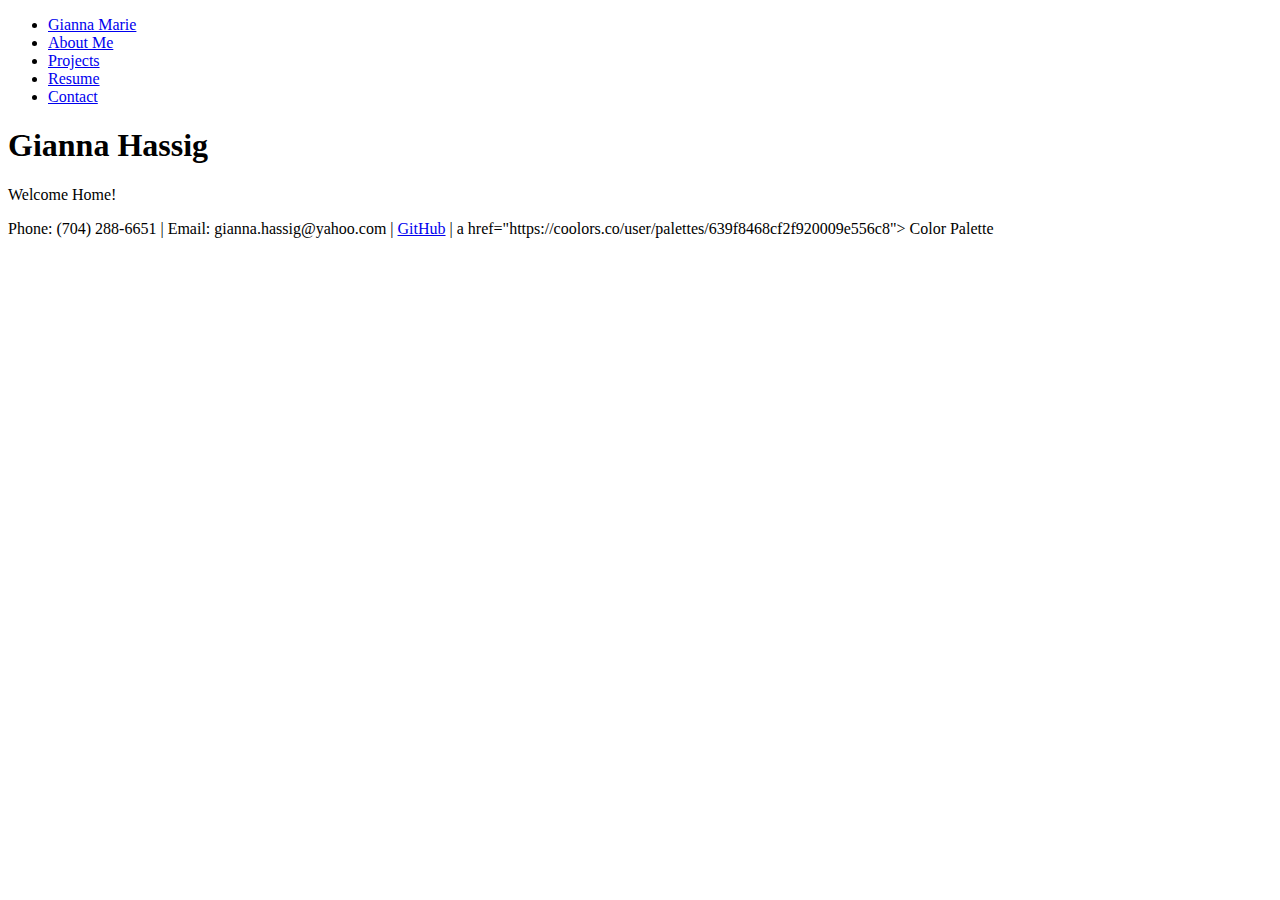
==== portfolio/index.html @ 5fc7fcf4 "Update index.html" ====
<!doctype html>
<html lang= "en">
  <head>
    <meta charset= "utf-8">
    <title>Hassig</title>
    <link rel="icon" type="image/png" href="icon.png">
    <link rel="stylesheet" href="styles.css">
    <script src="script.js" defer></script>
  </head>
  <body>
<div id="header"></div>
    <h1 class="name">Gianna Hassig</h1>
    <p>Welcome Home!</p>
<div id="footer"></div>  </body>
</html>
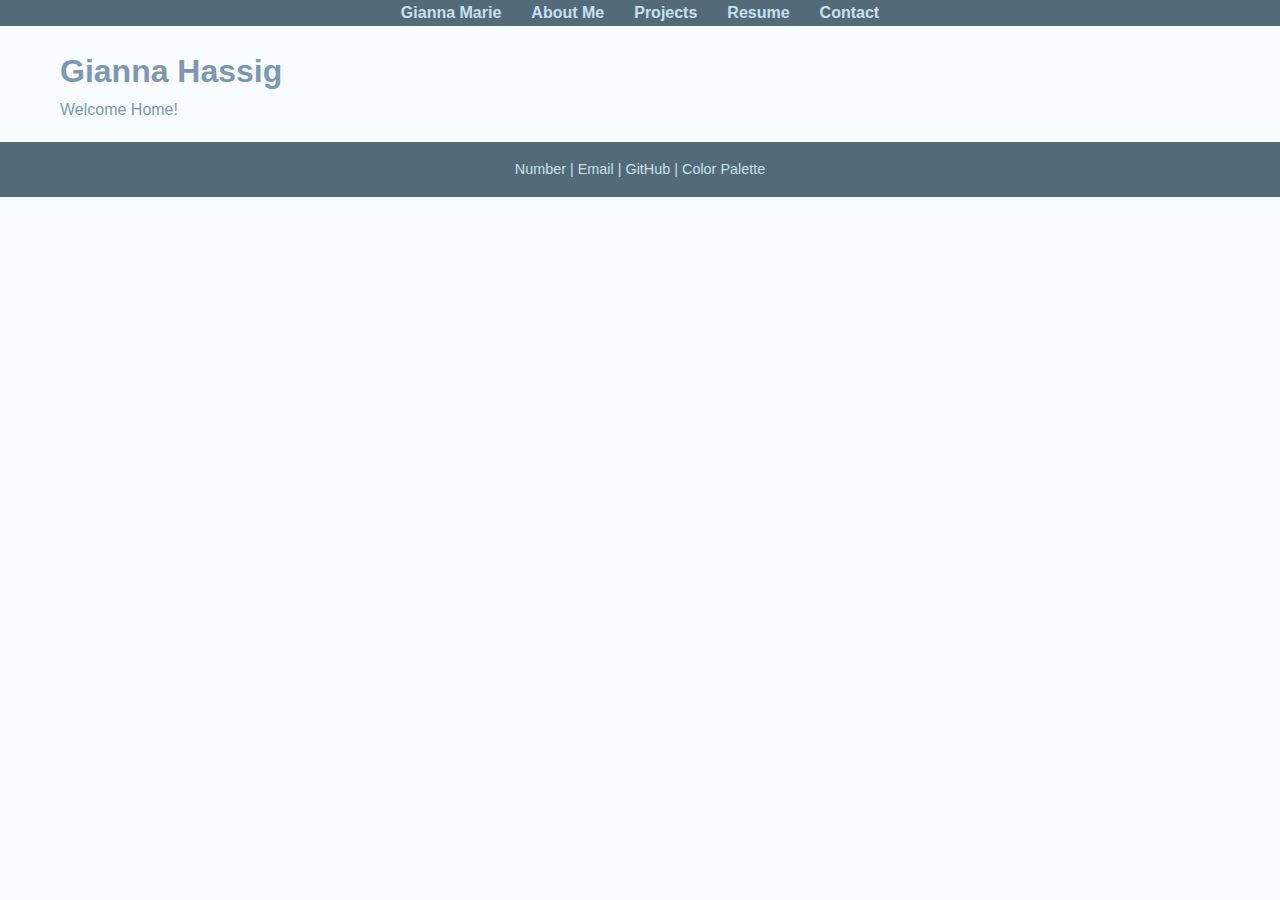
==== commit 5a667787: "Update index.html" ====
--- a/portfolio/index.html
+++ b/portfolio/index.html
@@ -9,7 +9,10 @@
   </head>
   <body>
 <div id="header"></div>
-    <h1 class="name">Gianna Hassig</h1>
-    <p>Welcome Home!</p>
-<div id="footer"></div>  </body>
+    <main class="home-container">
+        <h1 class="name">Gianna Hassig</h1>
+        <p>Welcome Home!</p>
+    </main>
+    <div id="footer"></div>
+  </body>
 </html>
--- a/portfolio/styles.css
+++ b/portfolio/styles.css
@@ -0,0 +1,152 @@
+* {
+  margin: 0;
+  padding: 0;
+  box-sizing: border-box;
+}
+
+body {
+  font-family: Arial, sans-serif;
+  line-height: 1.6;
+  color: #7C98B3;
+  background-color: #f8fcff;
+}
+
+.header {
+  background-color: #536B78;
+  color: #E5F1F7;
+  padding: 1rem;
+  text-align: center;
+}
+
+.navbar ul {
+  list-style: none;
+  padding: 0;
+  display: flex;
+  justify-content: center;
+  background-color: #536B78;
+}
+
+.navbar ul li {
+  margin: 0 15px;
+}
+
+.navbar ul li a {
+  color: #C7E0EF;
+  text-decoration: none;
+  font-weight: bold;
+}
+
+.navbar ul li a:hover {
+  text-decoration: underline;
+  color: #536B78;
+}
+
+.profile-photo {
+  width: 150px;
+  height: 150px;
+  object-fit: cover;
+  border-radius: 50%;
+  margin: 20px auto;
+}
+
+main {
+  padding: 20px;
+  max-width: 1200px;
+  margin: 0 auto;
+}
+
+.about-content h1, .resume-content h1 {
+  text-align: center;
+  font-size: 2rem;
+  margin-bottom: 20px;
+  color: #7C98B3;
+}
+
+.about-content p {
+  font-size: 1.1rem;
+  line-height: 1.8;
+  margin-bottom: 1.2rem;
+  color: #536B78;
+}
+
+.resume-content {
+  text-align: center;
+}
+
+.resume-pdf {
+  width: 100%;
+  height: 600px;
+  border: none;
+}
+
+.download-link {
+  text-decoration: none;
+  background-color: #7C98B3;
+  color: #C7E0EF;
+  padding: 0.5rem 1rem;
+  border-radius: 5px;
+  display: inline-block;
+  margin-top: 20px;
+}
+
+.download-link:hover {
+  background-color: #536B78;
+}
+
+.footer {
+  background-color: #536B78;
+  color: #C7E0EF;
+  text-align: center;
+  padding: 1rem;
+  font-size: 0.9rem;
+}
+
+.footer a {
+  color: #C7E0EF;
+  text-decoration: none;
+}
+
+.footer a:hover {
+  text-decoration: underline;
+}
+
+.contact-form-container {
+  max-width: 600px;
+  margin: 0 auto;
+  padding: 1rem;
+  background-color: #7C98B3;
+  border-radius: 5px;
+}
+
+.input-group {
+  margin-bottom: 1rem;
+}
+
+.input-group label {
+  display: block;
+  margin-bottom: 0.5rem;
+  font-weight: bold;
+  color: #637081;
+}
+
+.input-group input[type="text"],
+.input-group textarea {
+  width: 100%;
+  padding: 0.5rem;
+  border: 1px solid #ddd;
+  border-radius: 4px;
+}
+
+.contact-form input[type="submit"] {
+  background-color: #ACCBE1;
+  color: #637081;
+  border: none;
+  padding: 1rem 2rem;
+  font-size: 1rem;
+  cursor: pointer;
+  border-radius: 4px;
+}
+
+.contact-form input[type="submit"]:hover {
+  background-color: #536B78;
+}
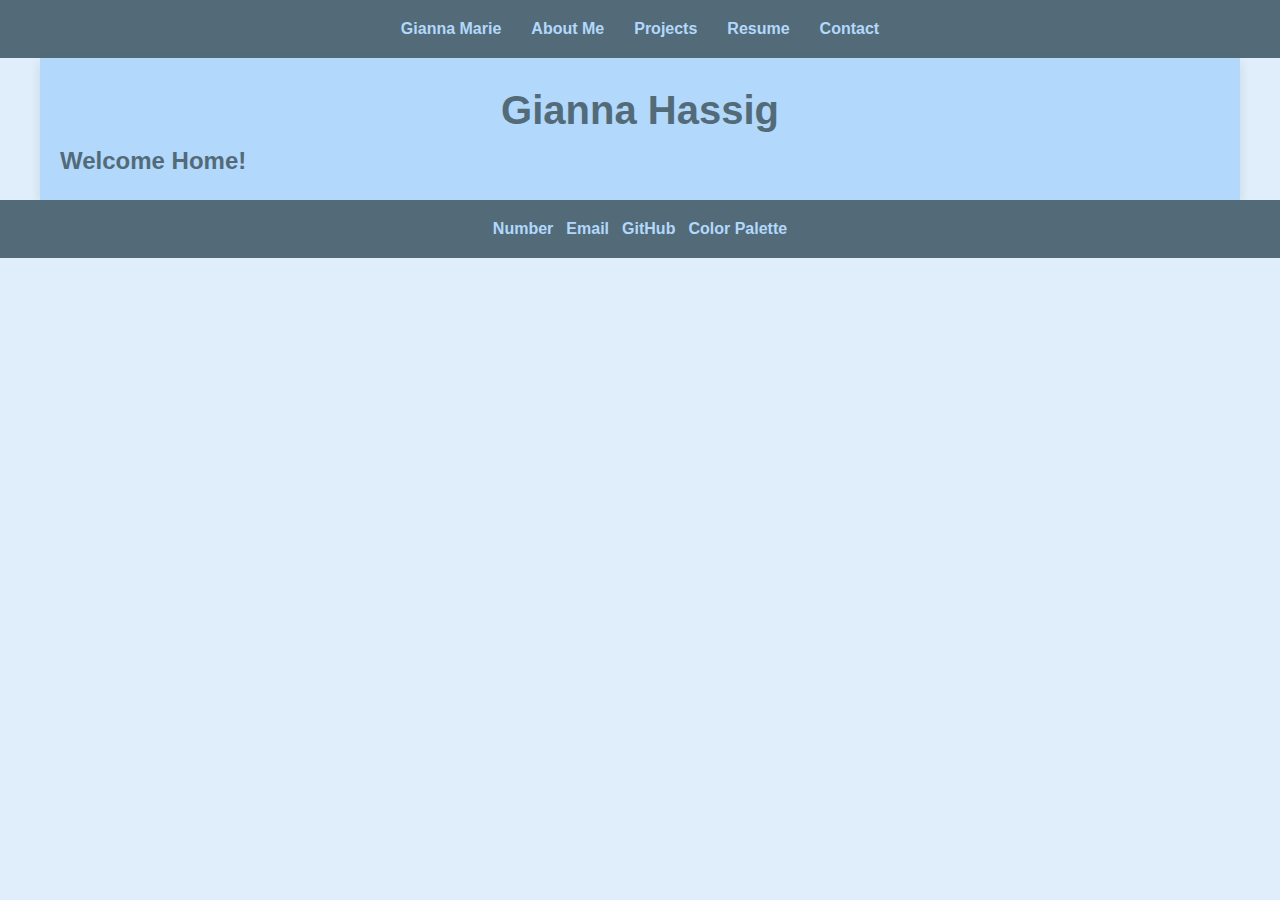
==== commit 8d131a65: "Update index.html" ====
--- a/portfolio/index.html
+++ b/portfolio/index.html
@@ -11,7 +11,7 @@
 <div id="header"></div>
     <main class="home-container">
         <h1 class="name">Gianna Hassig</h1>
-        <p>Welcome Home!</p>
+        <h2>Welcome Home!</h2>
     </main>
     <div id="footer"></div>
   </body>
--- a/portfolio/styles.css
+++ b/portfolio/styles.css
@@ -1,4 +1,4 @@
-* {
+* { 
   margin: 0;
   padding: 0;
   box-sizing: border-box;
@@ -7,82 +7,87 @@
 body {
   font-family: Arial, sans-serif;
   line-height: 1.6;
-  color: #7C98B3;
-  background-color: #f8fcff;
+  color: #536b78;
+  background-color: #e0eefc;  
 }
 
-.header {
-  background-color: #536B78;
-  color: #E5F1F7;
+.container {
+  width: 100%;
+  max-width: 1200px;   
+  margin: 0 auto;  
+  padding: 0 20px; 
+}
+
+/* Header & Navbar */
+.header, .navbar, .footer {
+  background-color: #536b78;  
   padding: 1rem;
   text-align: center;
 }
 
 .navbar ul {
   list-style: none;
-  padding: 0;
   display: flex;
   justify-content: center;
-  background-color: #536B78;
 }
 
 .navbar ul li {
   margin: 0 15px;
 }
 
-.navbar ul li a {
-  color: #C7E0EF;
+.navbar ul li a, 
+.footer a {
+  color: #b2d8fc;  
   text-decoration: none;
   font-weight: bold;
 }
 
-.navbar ul li a:hover {
+.navbar ul li a:hover, 
+.footer a:hover {
   text-decoration: underline;
-  color: #536B78;
+  color: #accbe1; 
 }
 
-.profile-photo {
-  width: 150px;
-  height: 150px;
-  object-fit: cover;
-  border-radius: 50%;
-  margin: 20px auto;
-}
-
+/* Main Content */
 main {
   padding: 20px;
   max-width: 1200px;
   margin: 0 auto;
+  background-color: #b2d8fc; / 
+  border-radius: 10px;
+  box-shadow: 0px 4px 10px rgba(0, 0, 0, 0.1);
 }
 
-.about-content h1, .resume-content h1 {
+.home-container {
+  padding: 20px;
+}
+
+.name {
+  font-size: 2.5rem;
+  text-align: center;
+  color: #536b78;
+}
+
+.about-content h1, 
+.resume-content h1 {
   text-align: center;
   font-size: 2rem;
   margin-bottom: 20px;
-  color: #7C98B3;
+  color: #536b78;  
 }
 
 .about-content p {
   font-size: 1.1rem;
   line-height: 1.8;
   margin-bottom: 1.2rem;
-  color: #536B78;
+  color: #7c98b3;  
 }
 
-.resume-content {
-  text-align: center;
-}
-
-.resume-pdf {
-  width: 100%;
-  height: 600px;
-  border: none;
-}
-
+/* Buttons & Links */
 .download-link {
   text-decoration: none;
-  background-color: #7C98B3;
-  color: #C7E0EF;
+  background-color: #7c98b3;  
+  color: #e0eefc;
   padding: 0.5rem 1rem;
   border-radius: 5px;
   display: inline-block;
@@ -90,31 +95,15 @@
 }
 
 .download-link:hover {
-  background-color: #536B78;
+  background-color: #536b78;  
 }
 
-.footer {
-  background-color: #536B78;
-  color: #C7E0EF;
-  text-align: center;
-  padding: 1rem;
-  font-size: 0.9rem;
-}
-
-.footer a {
-  color: #C7E0EF;
-  text-decoration: none;
-}
-
-.footer a:hover {
-  text-decoration: underline;
-}
-
+/* Contact Form */
 .contact-form-container {
   max-width: 600px;
   margin: 0 auto;
   padding: 1rem;
-  background-color: #7C98B3;
+  background-color: #7c98b3;
   border-radius: 5px;
 }
 
@@ -126,20 +115,21 @@
   display: block;
   margin-bottom: 0.5rem;
   font-weight: bold;
-  color: #637081;
+  color: #536b78;
 }
 
 .input-group input[type="text"],
 .input-group textarea {
   width: 100%;
   padding: 0.5rem;
-  border: 1px solid #ddd;
+  border: 1px solid #b2d8fc;
   border-radius: 4px;
+  background-color: #e0eefc;
 }
 
 .contact-form input[type="submit"] {
-  background-color: #ACCBE1;
-  color: #637081;
+  background-color: #accbe1;
+  color: #536b78;
   border: none;
   padding: 1rem 2rem;
   font-size: 1rem;
@@ -148,5 +138,6 @@
 }
 
 .contact-form input[type="submit"]:hover {
-  background-color: #536B78;
+  background-color: #536b78;
+  color: #e0eefc;
 }
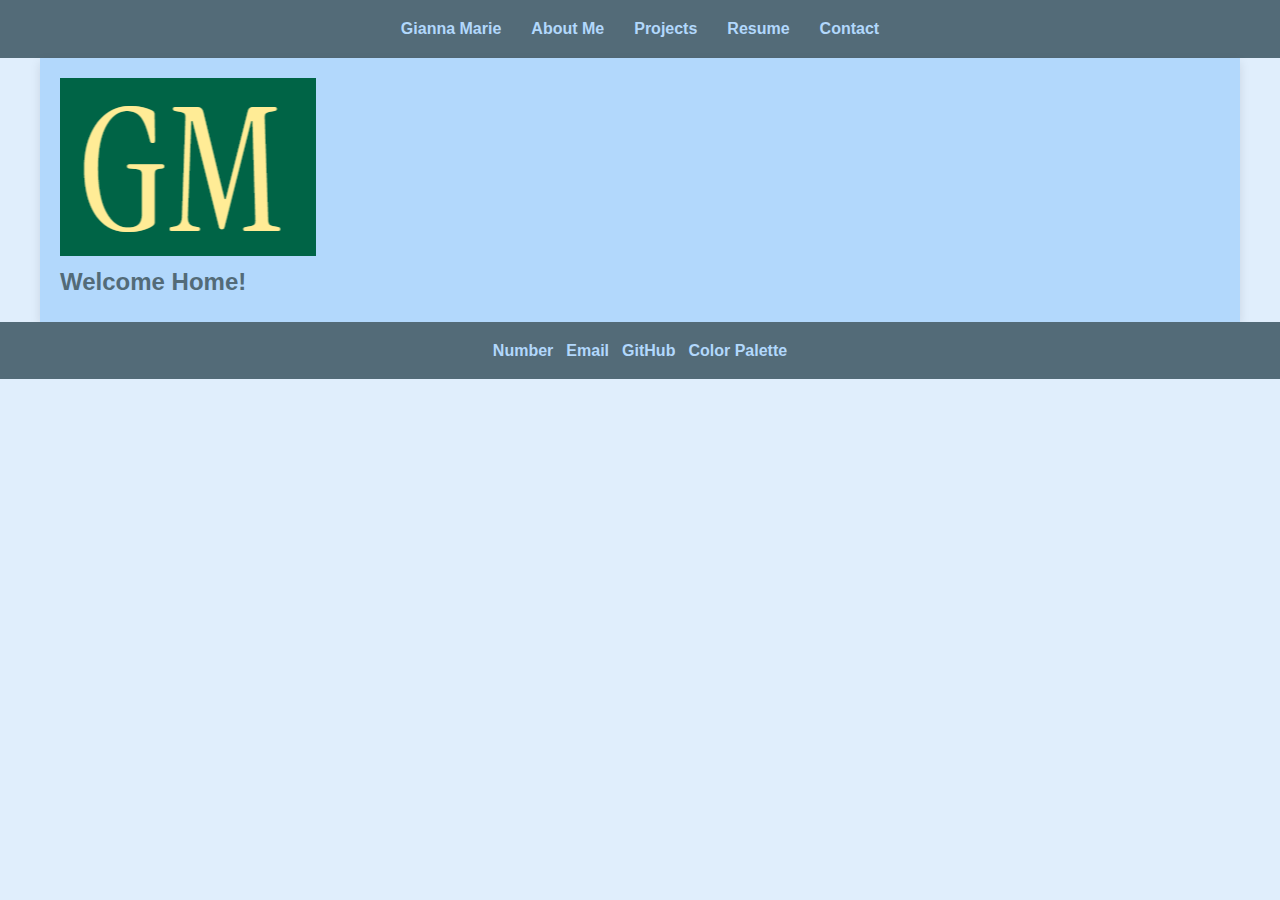
==== commit 7dc75242: "Update index.html" ====
--- a/portfolio/index.html
+++ b/portfolio/index.html
@@ -10,7 +10,7 @@
   <body>
 <div id="header"></div>
     <main class="home-container">
-        <h1 class="name">Gianna Hassig</h1>
+       <img src="icon.png" alt="icon" class="icon-photo">
         <h2>Welcome Home!</h2>
     </main>
     <div id="footer"></div>
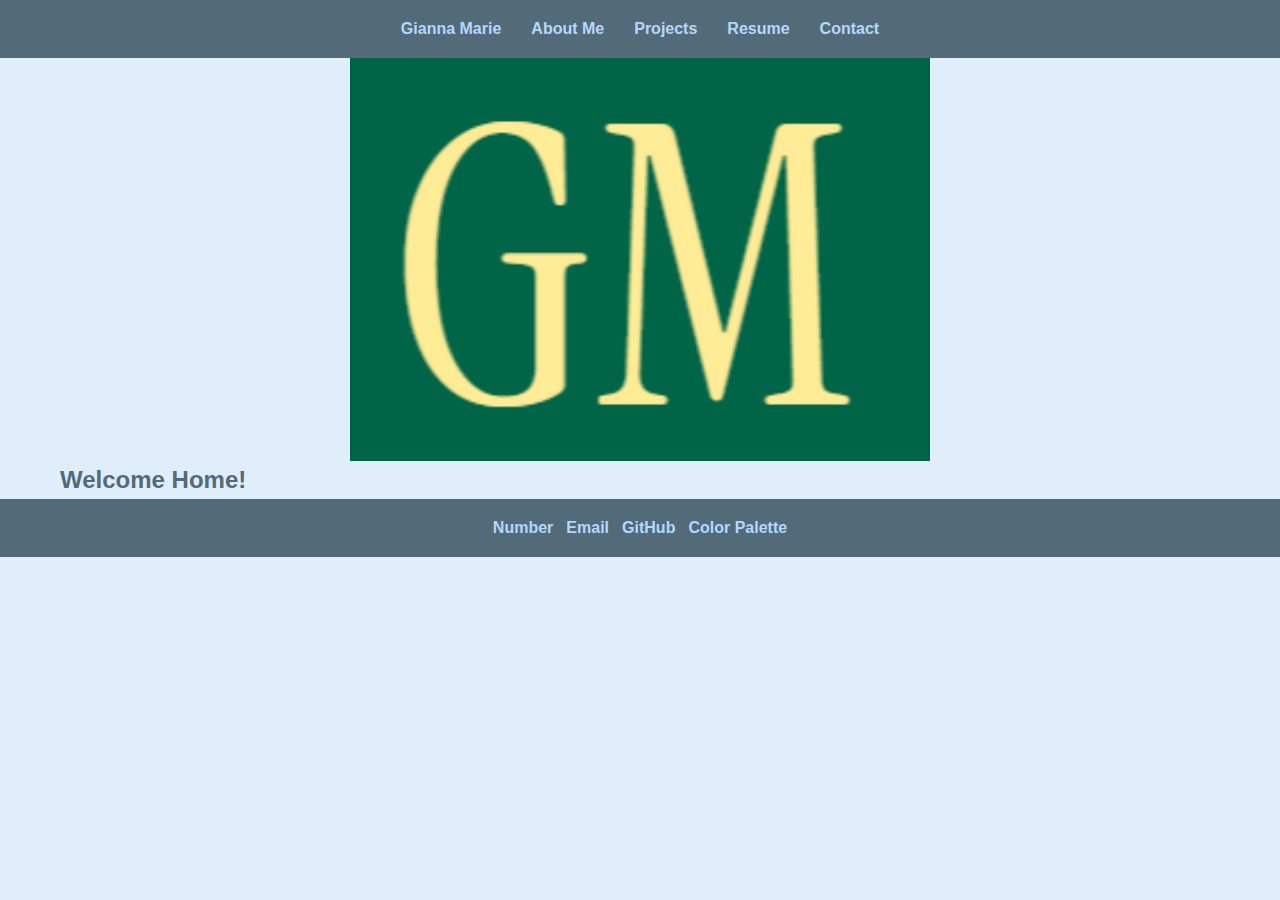
==== commit bb6be966: "Update index.html" ====
--- a/portfolio/index.html
+++ b/portfolio/index.html
@@ -9,10 +9,10 @@
   </head>
   <body>
 <div id="header"></div>
-    <main class="home-container">
+    <div class="container">
        <img src="icon.png" alt="icon" class="icon-photo">
         <h2>Welcome Home!</h2>
-    </main>
+    </div>
     <div id="footer"></div>
   </body>
 </html>
--- a/portfolio/styles.css
+++ b/portfolio/styles.css
@@ -35,8 +35,7 @@
   margin: 0 15px;
 }
 
-.navbar ul li a, 
-.footer a {
+.navbar ul li a, .footer a {
   color: #b2d8fc;  
   text-decoration: none;
   font-weight: bold;
@@ -58,8 +57,11 @@
   box-shadow: 0px 4px 10px rgba(0, 0, 0, 0.1);
 }
 
-.home-container {
-  padding: 20px;
+.icon-photo{
+display: block;
+  margin-left: auto;
+  margin-right: auto;
+  width: 50%;
 }
 
 .name {
@@ -81,6 +83,15 @@
   line-height: 1.8;
   margin-bottom: 1.2rem;
   color: #7c98b3;  
+}
+
+/* Profile Image */
+.profile-photo {
+  display: block;
+  margin: 20px auto;
+  width: 200px;  
+  border-radius: 50%;
+  box-shadow: 0px 4px 10px rgba(0, 0, 0, 0.1);
 }
 
 /* Buttons & Links */
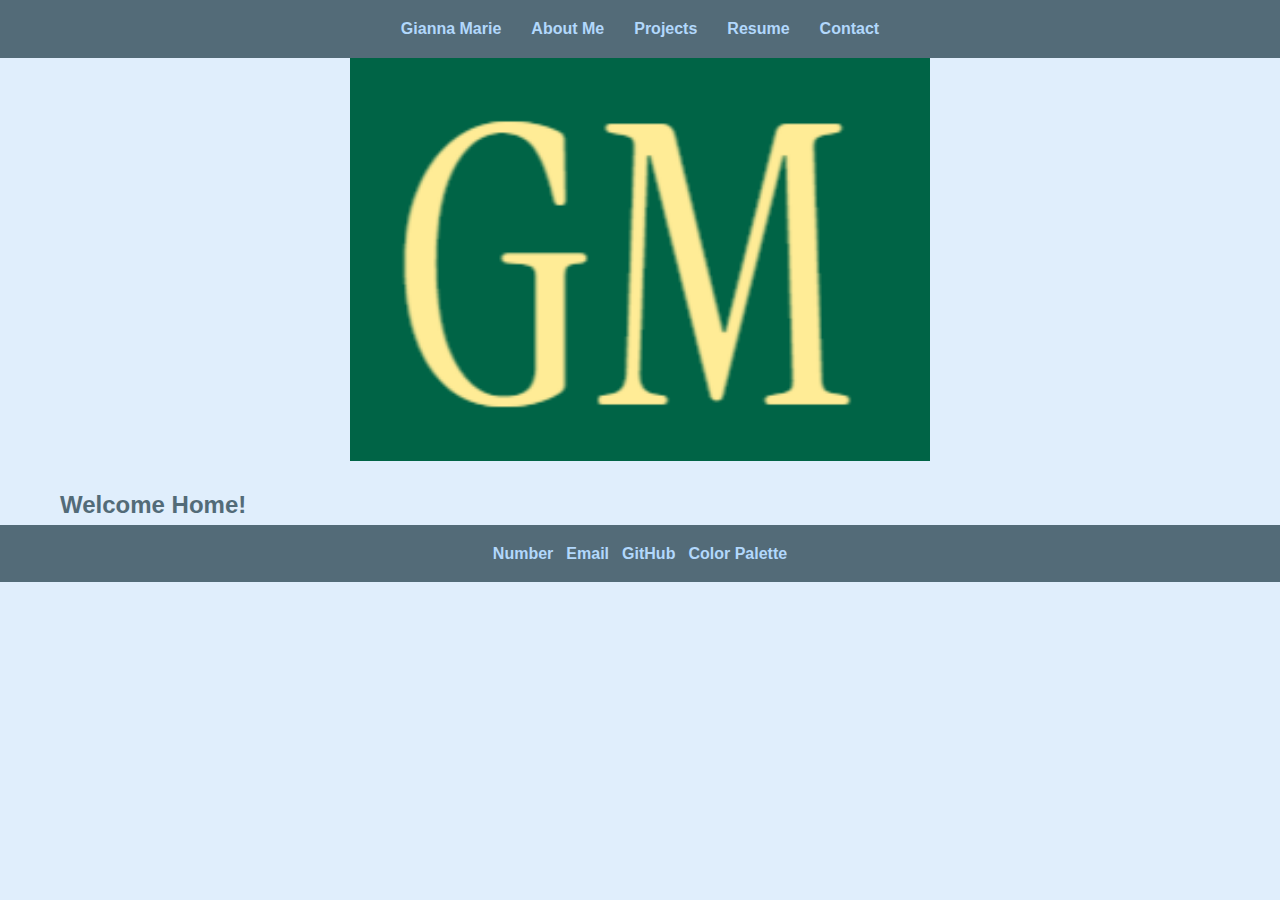
==== commit a57426df: "Update index.html" ====
--- a/portfolio/index.html
+++ b/portfolio/index.html
@@ -11,6 +11,7 @@
 <div id="header"></div>
     <div class="container">
        <img src="icon.png" alt="icon" class="icon-photo">
+      <br>
         <h2>Welcome Home!</h2>
     </div>
     <div id="footer"></div>
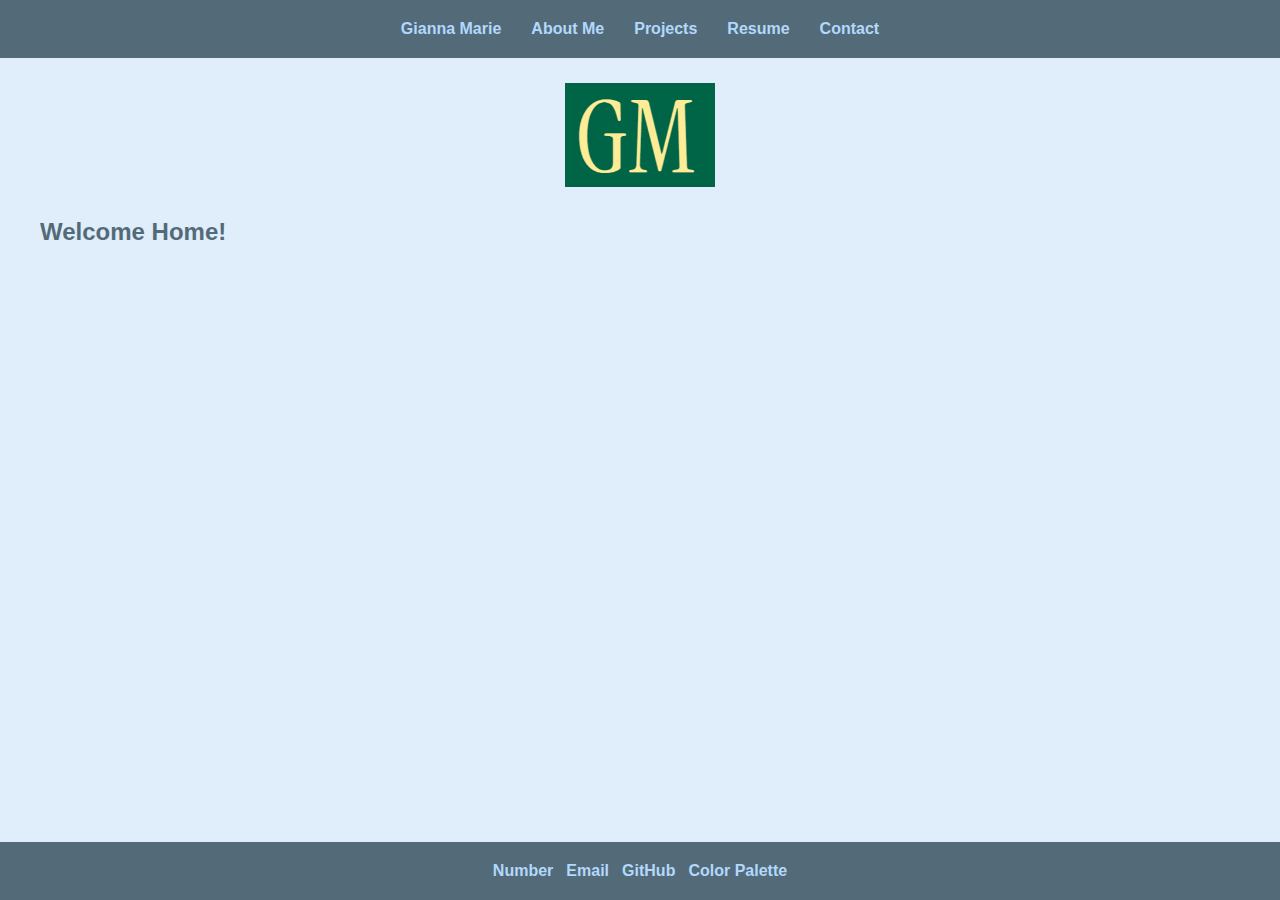
==== commit 3f991746: "Update index.html" ====
--- a/portfolio/index.html
+++ b/portfolio/index.html
@@ -10,6 +10,7 @@
   <body>
 <div id="header"></div>
     <div class="container">
+      <br>
        <img src="icon.png" alt="icon" class="icon-photo">
       <br>
         <h2>Welcome Home!</h2>
--- a/portfolio/styles.css
+++ b/portfolio/styles.css
@@ -2,6 +2,11 @@
   margin: 0;
   padding: 0;
   box-sizing: border-box;
+}
+
+html, body {
+ height: 100%;
+ margin: 0;
 }
 
 body {
@@ -9,17 +14,21 @@
   line-height: 1.6;
   color: #536b78;
   background-color: #e0eefc;  
+  display: flex;
+  flex-direction: column;
 }
 
 .container {
+  display: flex;
+  flex-direction: column;
   width: 100%;
+  flex-grow: 1;
   max-width: 1200px;   
   margin: 0 auto;  
-  padding: 0 20px; 
-}
+ }
 
-/* Header & Navbar */
-.header, .navbar, .footer {
+/* Footer & Navbar */
+.navbar, .footer {
   background-color: #536b78;  
   padding: 1rem;
   text-align: center;
@@ -52,17 +61,17 @@
   padding: 20px;
   max-width: 1200px;
   margin: 0 auto;
-  background-color: #b2d8fc; / 
+  background-color: #b2d8fc;  
   border-radius: 10px;
   box-shadow: 0px 4px 10px rgba(0, 0, 0, 0.1);
+  flex-grow: 1;
 }
 
-.icon-photo{
-display: block;
+.icon-photo {
+  display: block;
   margin-left: auto;
   margin-right: auto;
-  width: 50%;
-}
+  width: 150px;
 
 .name {
   font-size: 2.5rem;
@@ -82,15 +91,16 @@
   font-size: 1.1rem;
   line-height: 1.8;
   margin-bottom: 1.2rem;
-  color: #7c98b3;  
+  color: #536b78;  
 }
 
 /* Profile Image */
 .profile-photo {
   display: block;
-  margin: 20px auto;
-  width: 200px;  
-  border-radius: 50%;
+  margin-left: auto;
+  margin-right: auto;  
+  width: 50%;  
+  max-width: 150px;
   box-shadow: 0px 4px 10px rgba(0, 0, 0, 0.1);
 }
 
@@ -152,3 +162,13 @@
   background-color: #536b78;
   color: #e0eefc;
 }
+
+.footer {
+  width: 100%;
+  margin-top: auto;  
+  background-color: #536b78;
+  padding: 1rem;
+  text-align: center;
+  color: #b2d8fc;
+  margin-top: auto;
+}
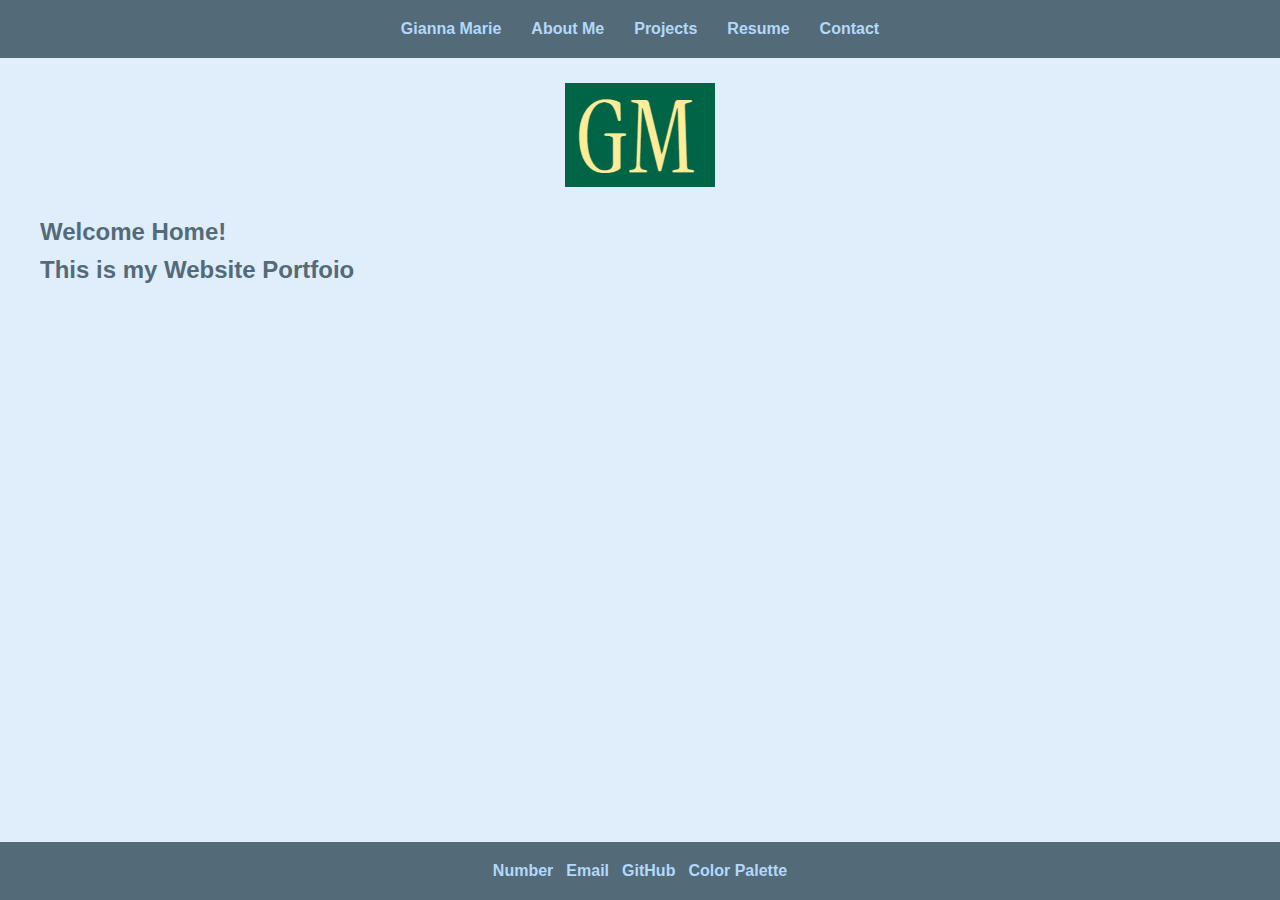
==== commit 26bf9552: "Update index.html" ====
--- a/portfolio/index.html
+++ b/portfolio/index.html
@@ -14,6 +14,7 @@
        <img src="icon.png" alt="icon" class="icon-photo">
       <br>
         <h2>Welcome Home!</h2>
+      <h2>This is my Website Portfoio</h2>
     </div>
     <div id="footer"></div>
   </body>
